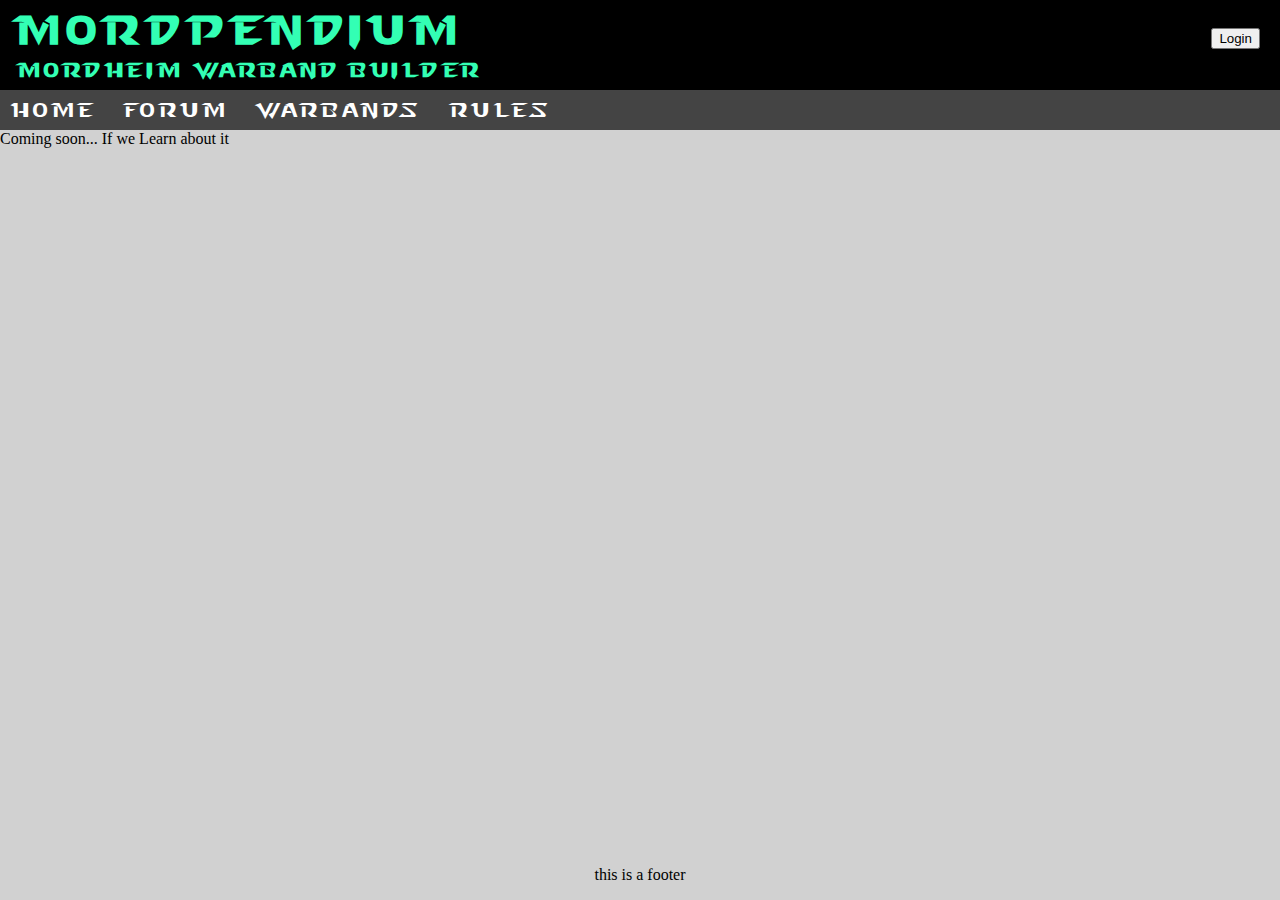
==== forum.html @ 8c9e31ea "firet" ====
<html>
<head>
    <link rel="stylesheet" href="style.css">
	<link rel="stylesheet" href="main.css">
    <link rel="icon" href="favi.png" type="image/gif" sizes="16x16">
</head>
  <h1 id="header1">
  MORDPENDIUM
  <form id="login">
    <input type="button" value="Login">
  </form>
  </h1>
  <h2 id="header2">
  Mordheim Warband Builder
  </h2>
  <ul id="nav_pane">
	<li><a href="index.html">Home</a></li>
	<li><a href="forum.html">Forum</a></li>
	<li><a href="warbands.html">Warbands</a></li>
	<li><a href="rules.html">Rules</a></li>
  </ul>
    <div>
	
	</div>
  <body>
	<div>
	  Coming soon... If we Learn about it
	</div>
	<footer>
      <p class="text-center">this is a footer</p>
    </footer>
  </body>
</html>
---- style.css ----
* {
 box-sizing: border-box;
}
*:before,
*:after {
 box-sizing: border-box;
}
html,
body {
	margin:0px;
 height: 100%;
 position: relative;
   background-color: #d1d1d1;
}
.main-container {
 min-height: 100vh; /* will cover the 100% of viewport */
 overflow: hidden;
 display: block;
 position: relative;
 padding-bottom: 100px; /* height of your footer */
}
footer {
  position: absolute;
  bottom: 0;
  width: 100%;
  text-align: center;
}
li a {
  float: left;
  display: block;
  text-align: center;
  padding: 10px 14px;
  text-decoration: none;
}

li a:hover {
  background-color: #222;
}

a:link {
  color: white;
}

a:visited {
  color: white;
}
@font-face {
  font-family: 'Starcraft Normal';
  src:  url('Starcraft Normal.woff2') format('woff2'),
        url('Starcraft Normal.woff') format('woff'),
		url('Starcraft Normal.ttf') format('truetype');
}
#login {
	padding: 18px 0px 0px 0px;
	margin:0px;
	float:right;
}
#header1 {
  background-color:#000000;
  overflow: hidden;
  color:#33FFB4;
  margin:0px 0px 0px 0px;
  font-family: 'Starcraft Normal';
  font-size: 40px;
  letter-spacing: 5px;
  padding: 10px 20px 5px 20px;
}
#header2 {
  background-color:#000000;
  overflow: hidden;
  color:#33FFB4;
  margin:0px;
  font-family: 'Starcraft Normal';
  font-size: 20px;
  letter-spacing: 3px;
  padding: 5px 20px 10px 20px;
}
#nav_pane {
  list-style-type: none;
  margin: 0px;
  padding: 0px;
  background-color:#444;
  overflow: hidden;
  color:#33FFB4;
  font-family: 'Starcraft Normal';
  font-size: 20px;
  letter-spacing: 3px;
}
---- main.css ----
.leftcolumn { 
  padding-left: 20px;
  float: left;
  width: 70%;
}
.rightcolumn {
  float: right;
  width: 20%;
  padding-right: 20px;
}
.card {
  background-color: white;
  padding: 20px;
  margin-top: 20px;
}
.bold_bigger {
  font-size:20px;
  font-weight: bold;
}
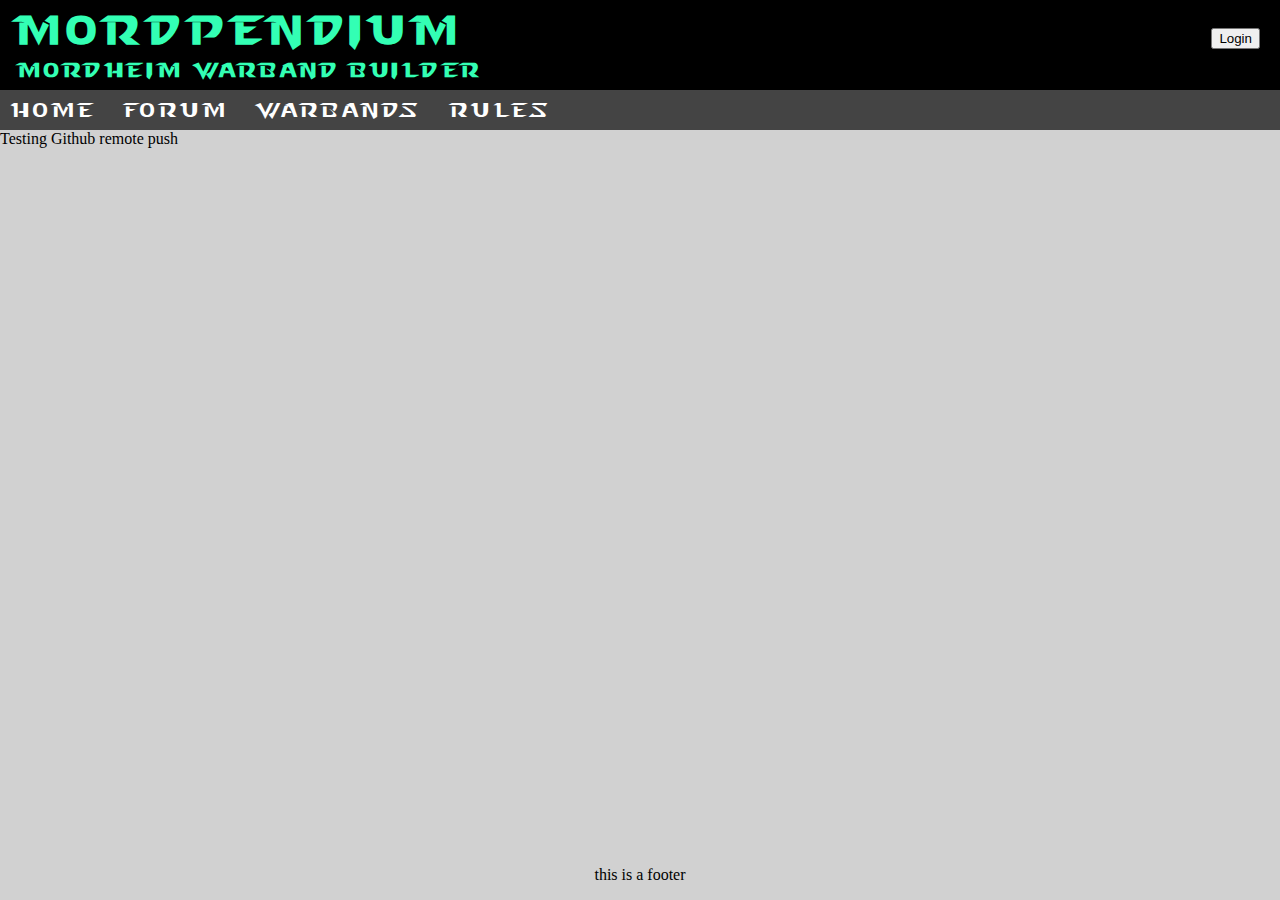
==== commit c930a129: "Github Push Test" ====
--- a/forum.html
+++ b/forum.html
@@ -24,10 +24,10 @@
 	</div>
   <body>
 	<div>
-	  Coming soon... If we Learn about it
+	  Testing Github remote push
 	</div>
 	<footer>
       <p class="text-center">this is a footer</p>
     </footer>
   </body>
-</html>+</html>
